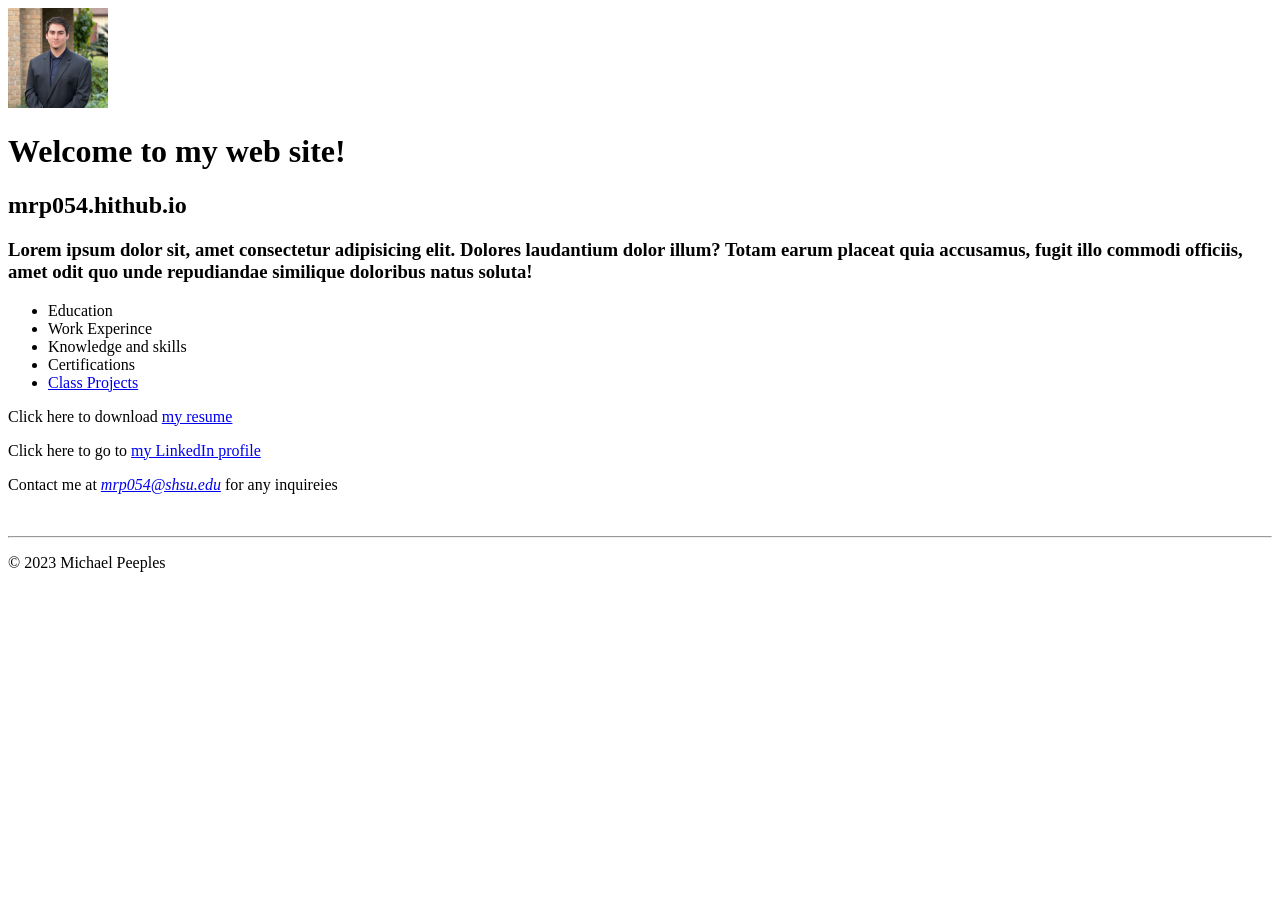
==== index.html @ d3d93786 "a" ====
<!DOCTYPE html>
<html lang="en">
<head>
    <meta charset="UTF-8">
    <meta http-equiv="X-UA-Compatible" content="IE=edge">
    <meta name="viewport" content="width=device-width, initial-scale=1.0">
    <meta name="description" content="Michael Peeples personal web site at Sam Houston State University">
    <meta name="keyword" content="michael peeples, student, sam houston state university">
    <title>Michael Peeples</title>
</head>
<body>
    <header> 
        <img src="images/profile.jfif" alt="Michael Profile Picture" width="100" height="100">
    </header>
    <main>
        <h1>Welcome to my web site!</h1>
        <h2>mrp054.hithub.io</h2>
        <h3>Lorem ipsum dolor sit, amet consectetur adipisicing elit. Dolores laudantium dolor illum? Totam earum placeat quia accusamus, fugit illo commodi officiis, amet odit quo unde repudiandae similique doloribus natus soluta!</h3>
    </main>
    <nav>
        <ul>
            <li>Education</li>
            <li>Work Experince</li>
            <li>Knowledge and skills</li>
            <li>Certifications</li>
            <li><a href="#">Class Projects</a></li>
        </ul>
    </nav>

    <p>Click here to download <a href="files/MichaelPeeplesResume2023.docx">my resume</a></p>

    <p>Click here to go to <a href="https://www.linkedin.com/in/micheal-peeples-3987b220b/" target="_blank">my LinkedIn profile</a></p>

    <p>Contact me at <em><a href="mailto:mrp054@shsu.edu">mrp054@shsu.edu</a></em> for any inquireies</p>

    <br><hr>
    <footer>
        <p>&copy; 2023 Michael Peeples</p>
    </footer>


</body>
</html>
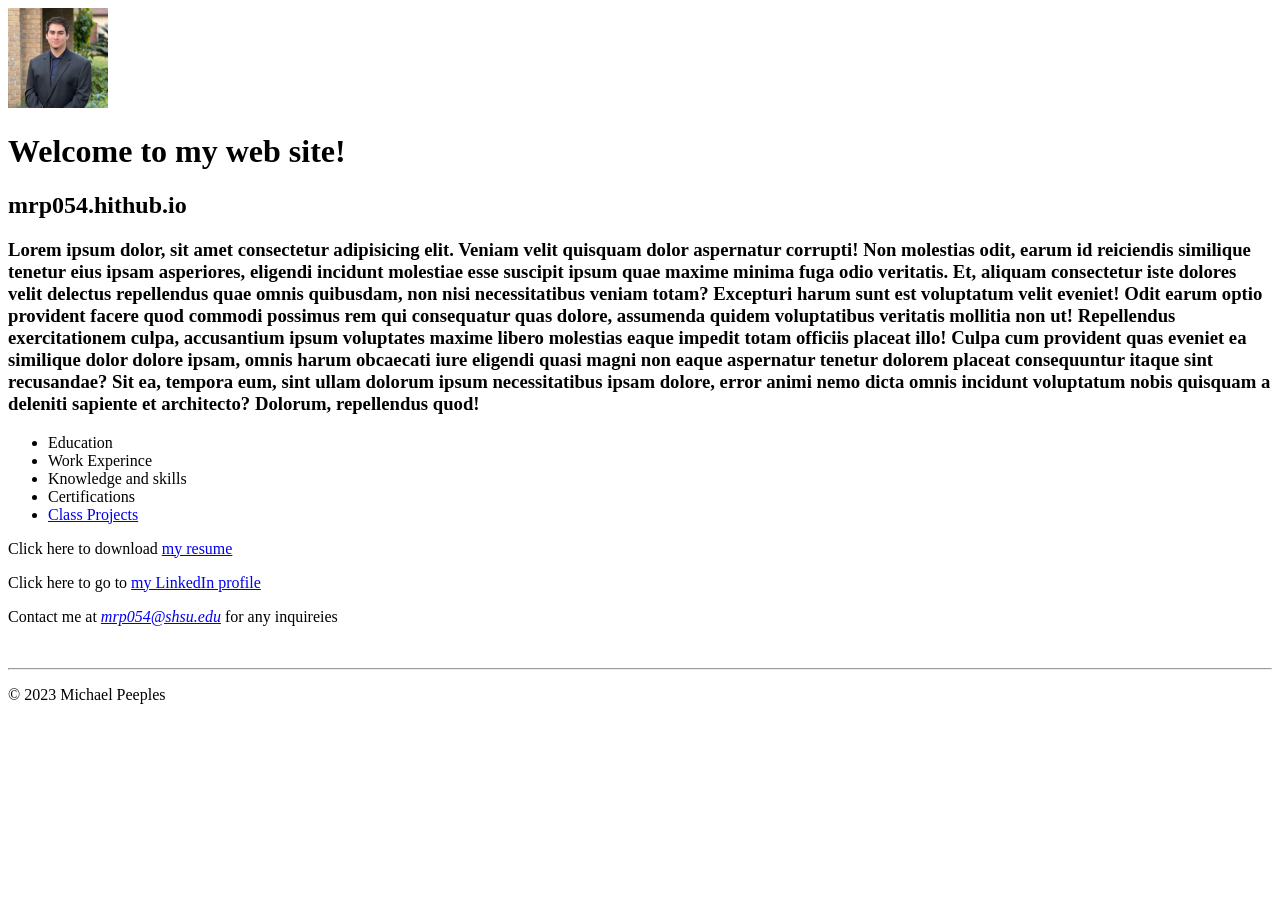
==== commit 6cc7f7d6: "2" ====
--- a/index.html
+++ b/index.html
@@ -7,18 +7,19 @@
     <meta name="description" content="Michael Peeples personal web site at Sam Houston State University">
     <meta name="keyword" content="michael peeples, student, sam houston state university">
     <title>Michael Peeples</title>
+    <link rel="stylesheet" href="styles/main.css">
 </head>
 <body>
     <header> 
-        <img src="images/profile.jfif" alt="Michael Profile Picture" width="100" height="100">
+        <img src="images/profile.png" alt="Michael Profile Picture" width="100" height="100">
     </header>
     <main>
-        <h1>Welcome to my web site!</h1>
-        <h2>mrp054.hithub.io</h2>
-        <h3>Lorem ipsum dolor sit, amet consectetur adipisicing elit. Dolores laudantium dolor illum? Totam earum placeat quia accusamus, fugit illo commodi officiis, amet odit quo unde repudiandae similique doloribus natus soluta!</h3>
+        <h1 class="shadow">Welcome to my web site!</h1>
+        <h2 class="shadow">mrp054.hithub.io</h2>
+        <h3> Lorem ipsum dolor, sit amet consectetur adipisicing elit. Veniam velit quisquam dolor aspernatur corrupti! Non molestias odit, earum id reiciendis similique tenetur eius ipsam asperiores, eligendi incidunt molestiae esse suscipit ipsum quae maxime minima fuga odio veritatis. Et, aliquam consectetur iste dolores velit delectus repellendus quae omnis quibusdam, non nisi necessitatibus veniam totam? Excepturi harum sunt est voluptatum velit eveniet! Odit earum optio provident facere quod commodi possimus rem qui consequatur quas dolore, assumenda quidem voluptatibus veritatis mollitia non ut! Repellendus exercitationem culpa, accusantium ipsum voluptates maxime libero molestias eaque impedit totam officiis placeat illo! Culpa cum provident quas eveniet ea similique dolor dolore ipsam, omnis harum obcaecati iure eligendi quasi magni non eaque aspernatur tenetur dolorem placeat consequuntur itaque sint recusandae? Sit ea, tempora eum, sint ullam dolorum ipsum necessitatibus ipsam dolore, error animi nemo dicta omnis incidunt voluptatum nobis quisquam a deleniti sapiente et architecto? Dolorum, repellendus quod!</h3>
     </main>
     <nav>
-        <ul>
+        <ul id="list">
             <li>Education</li>
             <li>Work Experince</li>
             <li>Knowledge and skills</li>
@@ -35,7 +36,7 @@
 
     <br><hr>
     <footer>
-        <p>&copy; 2023 Michael Peeples</p>
+        <p class="copyright">&copy; 2023 Michael Peeples</p>
     </footer>
 
 
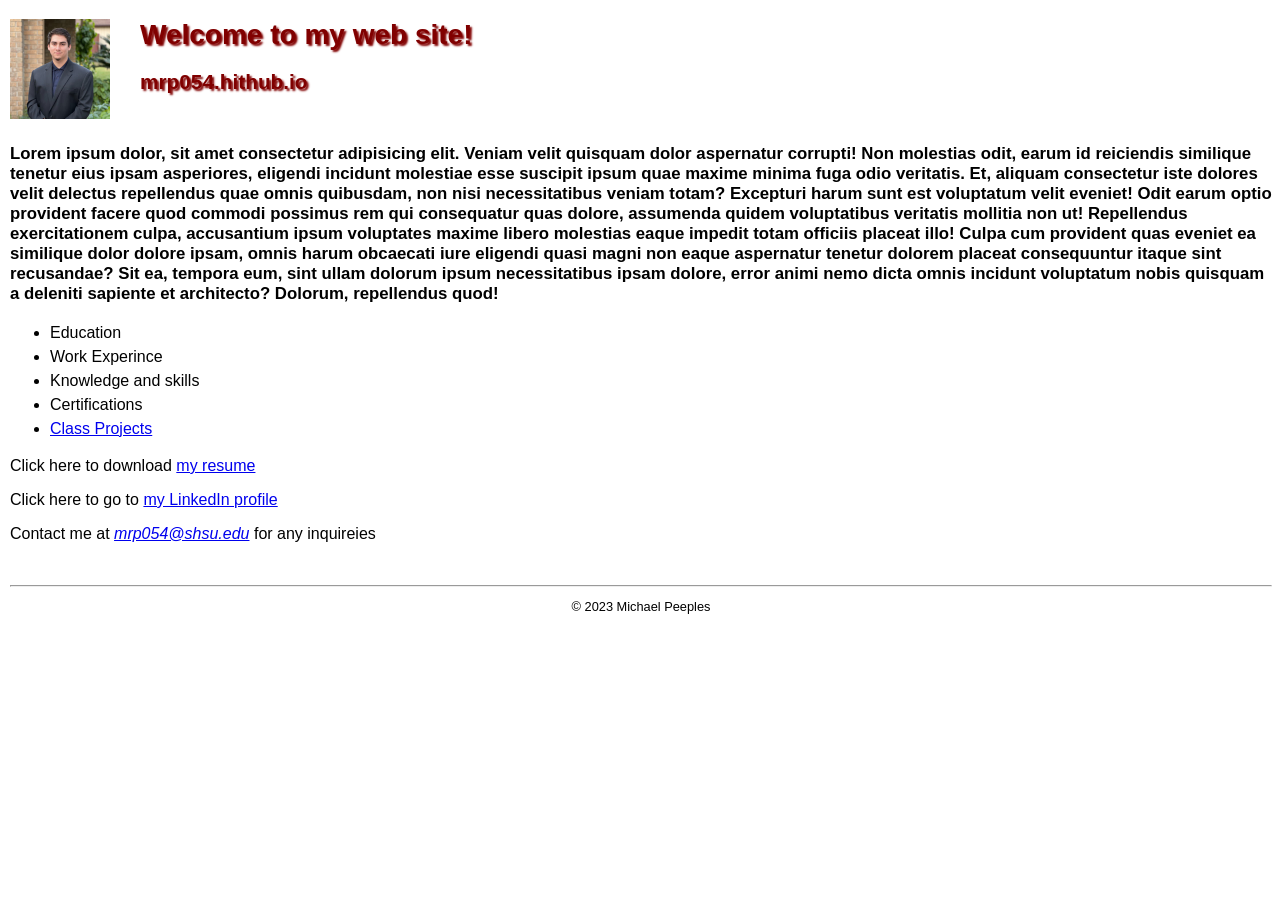
==== commit a93ad28b: "m" ====
--- a/index.html
+++ b/index.html
@@ -12,10 +12,10 @@
 <body>
     <header> 
         <img src="images/profile.png" alt="Michael Profile Picture" width="100" height="100">
-    </header>
-    <main>
         <h1 class="shadow">Welcome to my web site!</h1>
         <h2 class="shadow">mrp054.hithub.io</h2>
+    </header>
+    <main> 
         <h3> Lorem ipsum dolor, sit amet consectetur adipisicing elit. Veniam velit quisquam dolor aspernatur corrupti! Non molestias odit, earum id reiciendis similique tenetur eius ipsam asperiores, eligendi incidunt molestiae esse suscipit ipsum quae maxime minima fuga odio veritatis. Et, aliquam consectetur iste dolores velit delectus repellendus quae omnis quibusdam, non nisi necessitatibus veniam totam? Excepturi harum sunt est voluptatum velit eveniet! Odit earum optio provident facere quod commodi possimus rem qui consequatur quas dolore, assumenda quidem voluptatibus veritatis mollitia non ut! Repellendus exercitationem culpa, accusantium ipsum voluptates maxime libero molestias eaque impedit totam officiis placeat illo! Culpa cum provident quas eveniet ea similique dolor dolore ipsam, omnis harum obcaecati iure eligendi quasi magni non eaque aspernatur tenetur dolorem placeat consequuntur itaque sint recusandae? Sit ea, tempora eum, sint ullam dolorum ipsum necessitatibus ipsam dolore, error animi nemo dicta omnis incidunt voluptatum nobis quisquam a deleniti sapiente et architecto? Dolorum, repellendus quod!</h3>
     </main>
     <nav>
--- a/styles/main.css
+++ b/styles/main.css
@@ -0,0 +1,50 @@
+body {
+    font-family: Arial, Helvetica, sans-serif;
+    font-size: 100%;
+    margin-left: 10px;
+}
+
+a:focus, a:hover {
+    font-style: italic;
+    color: orangered;
+}
+header h1 {
+    font-size: 175%;
+    color: maroon;
+    text-indent: 30px;
+}
+
+header h2 {
+    font-size: 130%;
+    color: #800000;
+    text-indent: 30px;
+}
+
+header img {
+    float: left;
+}
+
+.shadow {
+    text-shadow: 2px 2px 2px rgb(128, 0, 0);
+}
+
+main {
+    clear: left;
+}
+
+main h3 {
+    margin-top: 3em;
+    font-size: 105%;
+}
+
+#list {
+    line-height: 1.5em;
+}
+
+footer p.copyright {
+    text-align: center;
+    font-size: 80%;
+}
+
+
+
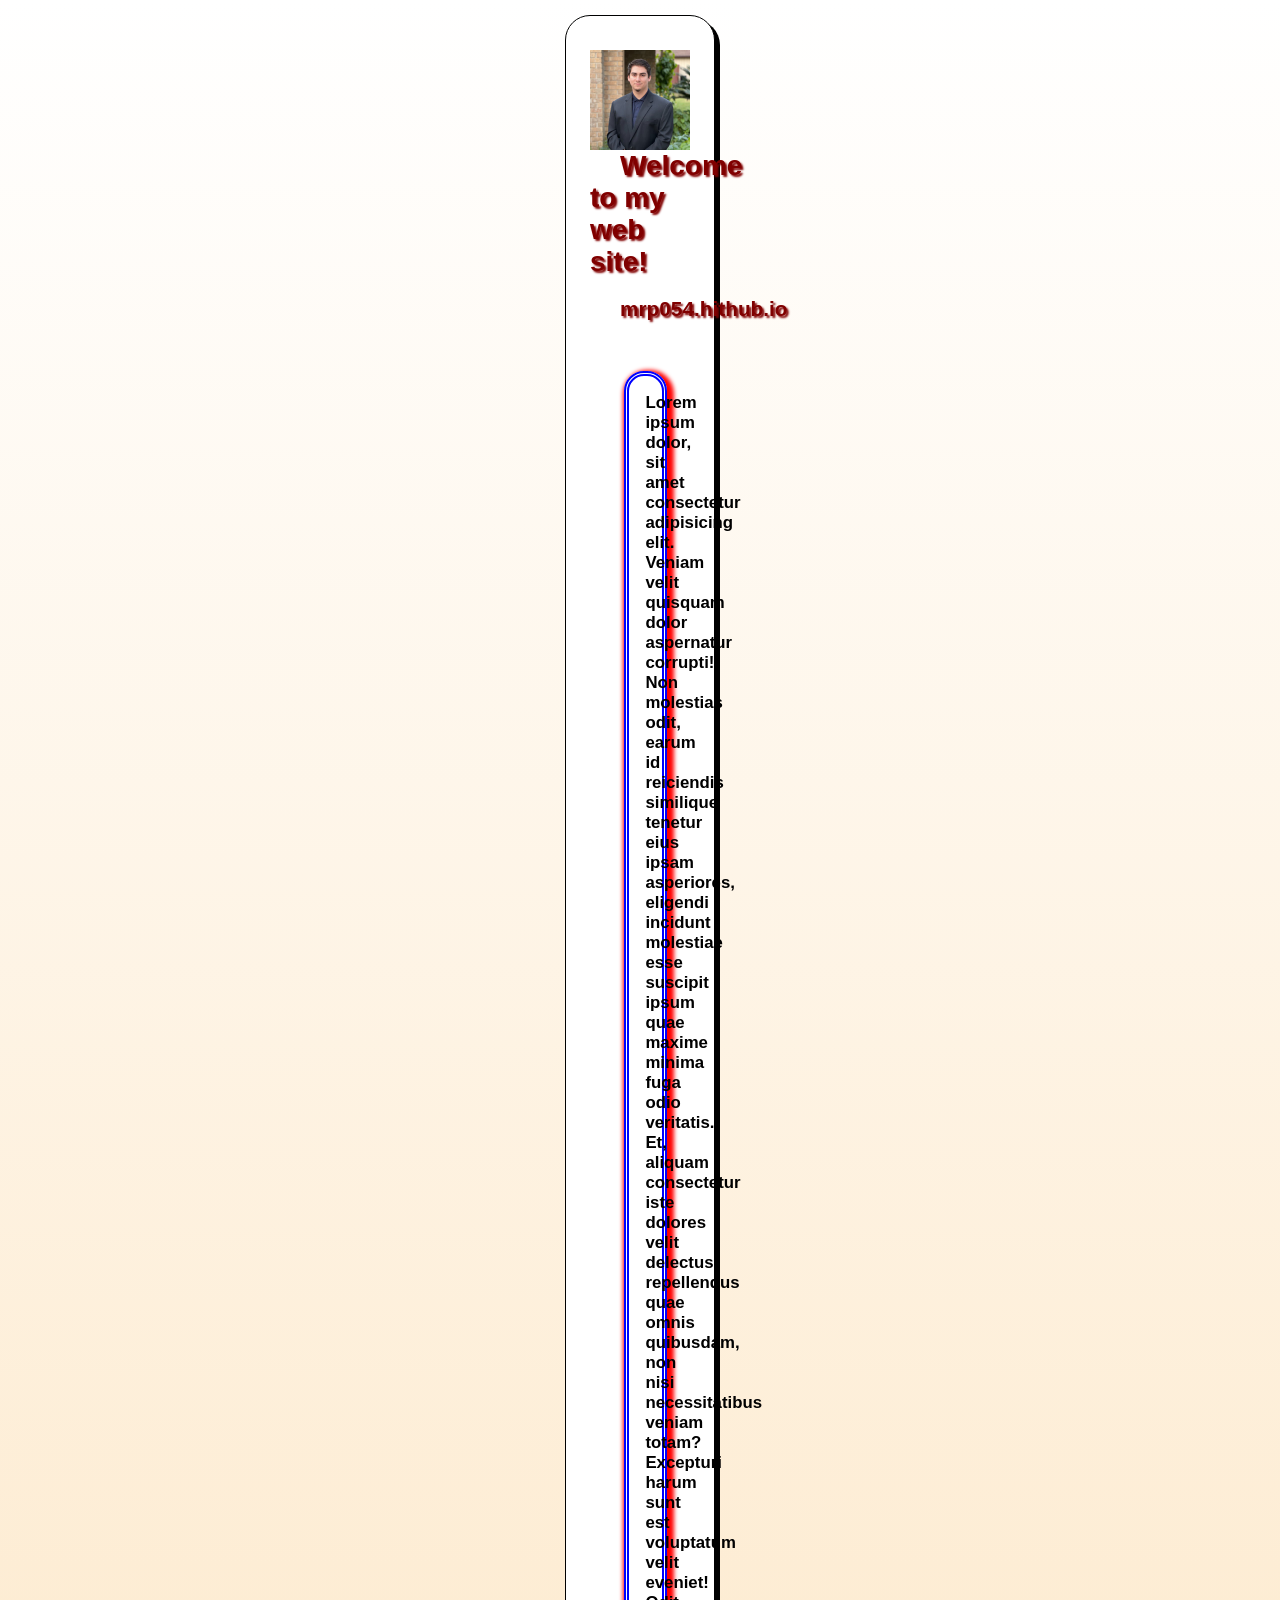
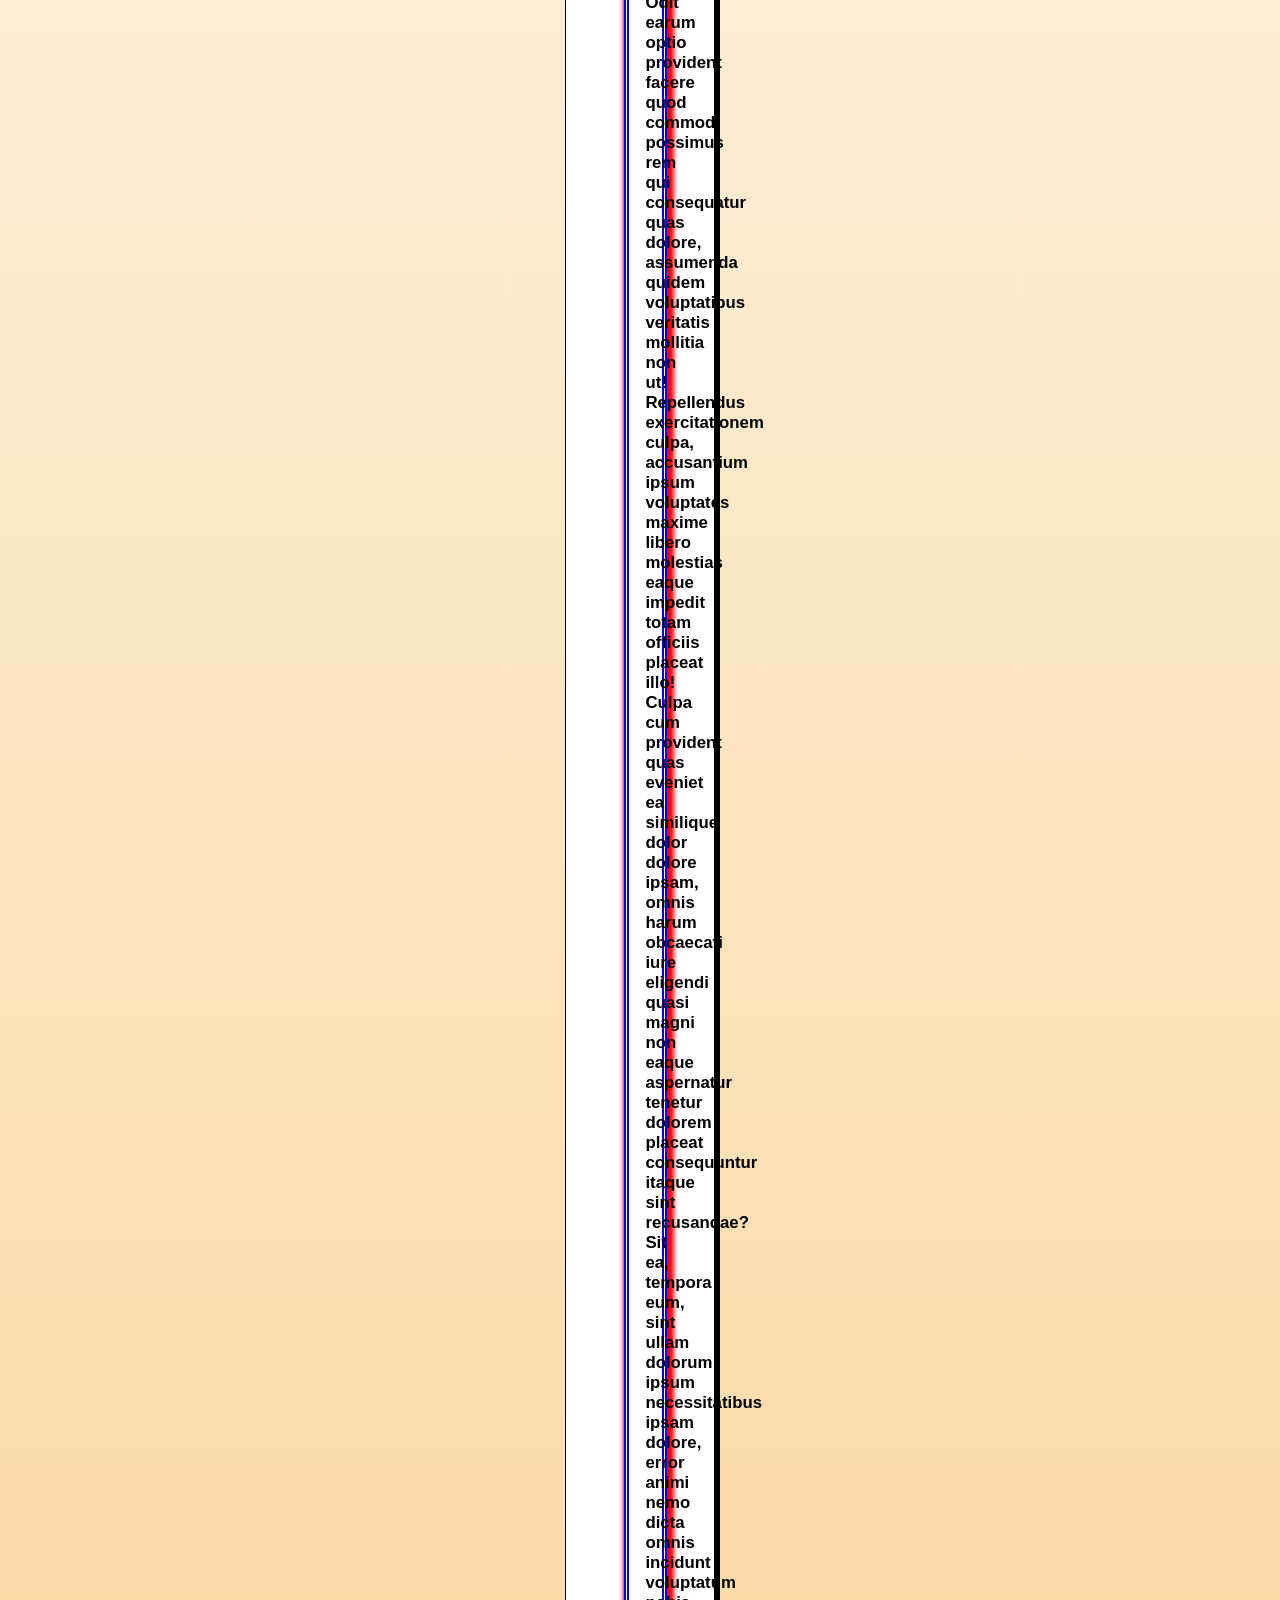
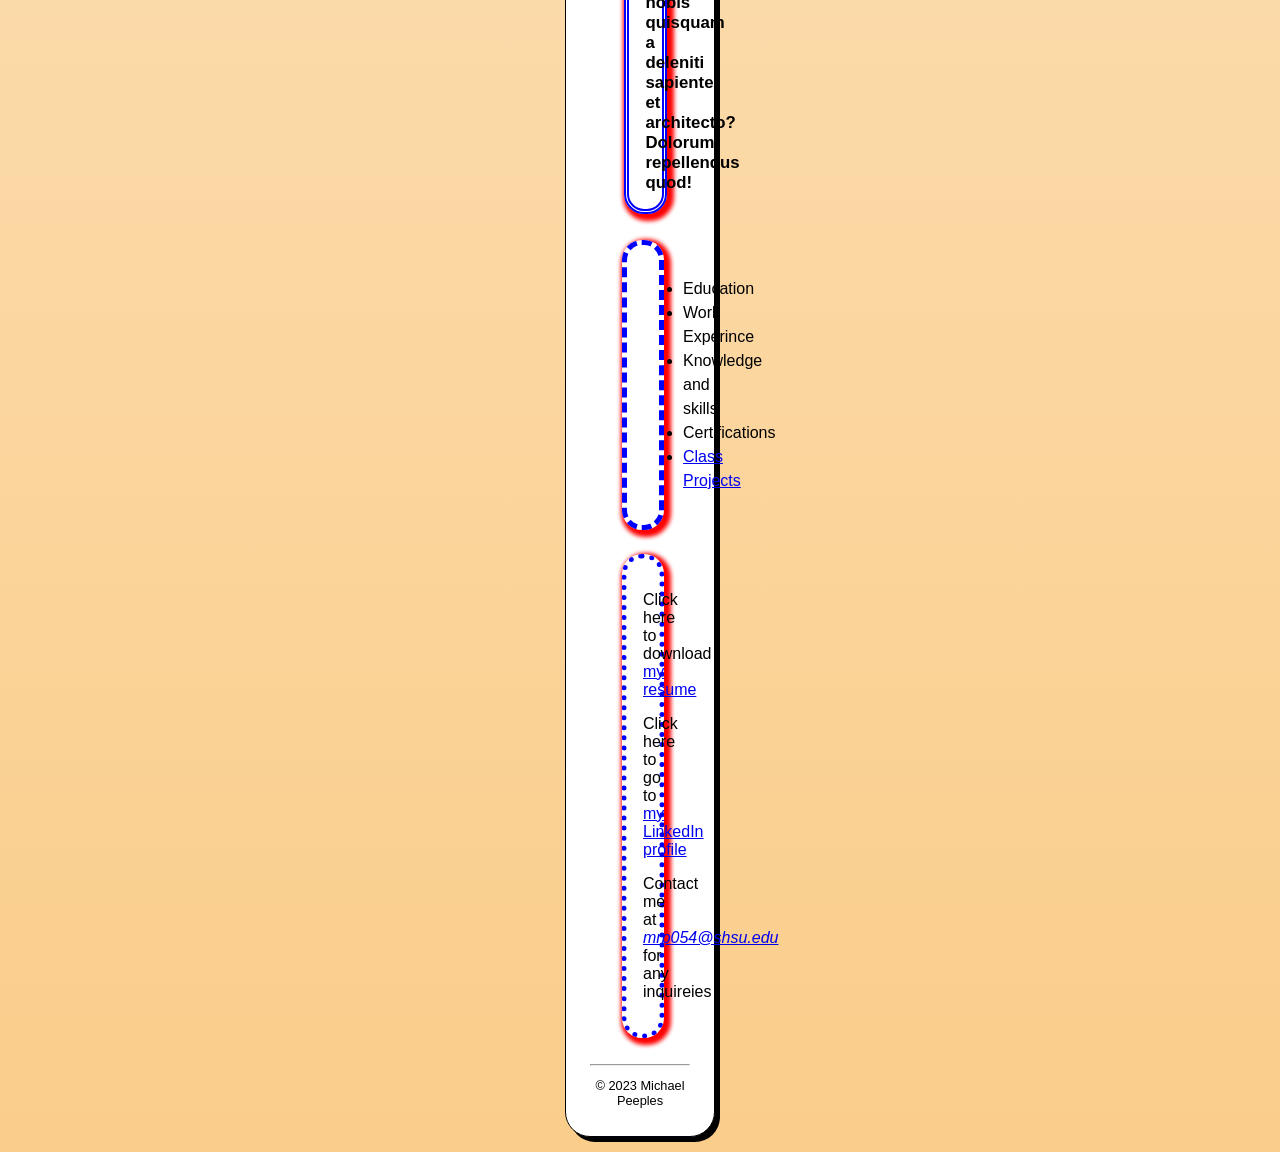
==== commit b5be86f1: "q" ====
--- a/index.html
+++ b/index.html
@@ -17,23 +17,24 @@
     </header>
     <main> 
         <h3> Lorem ipsum dolor, sit amet consectetur adipisicing elit. Veniam velit quisquam dolor aspernatur corrupti! Non molestias odit, earum id reiciendis similique tenetur eius ipsam asperiores, eligendi incidunt molestiae esse suscipit ipsum quae maxime minima fuga odio veritatis. Et, aliquam consectetur iste dolores velit delectus repellendus quae omnis quibusdam, non nisi necessitatibus veniam totam? Excepturi harum sunt est voluptatum velit eveniet! Odit earum optio provident facere quod commodi possimus rem qui consequatur quas dolore, assumenda quidem voluptatibus veritatis mollitia non ut! Repellendus exercitationem culpa, accusantium ipsum voluptates maxime libero molestias eaque impedit totam officiis placeat illo! Culpa cum provident quas eveniet ea similique dolor dolore ipsam, omnis harum obcaecati iure eligendi quasi magni non eaque aspernatur tenetur dolorem placeat consequuntur itaque sint recusandae? Sit ea, tempora eum, sint ullam dolorum ipsum necessitatibus ipsam dolore, error animi nemo dicta omnis incidunt voluptatum nobis quisquam a deleniti sapiente et architecto? Dolorum, repellendus quod!</h3>
+    
+        <nav>
+            <ul id="list">
+                <li>Education</li>
+                <li>Work Experince</li>
+                <li>Knowledge and skills</li>
+                <li>Certifications</li>
+                <li><a href="#">Class Projects</a></li>
+            </ul>
+        </nav>
+        <div class="contact">
+        <p>Click here to download <a href="files/MichaelPeeplesResume2023.docx">my resume</a></p>
+
+        <p>Click here to go to <a href="https://www.linkedin.com/in/micheal-peeples-3987b220b/" target="_blank">my LinkedIn profile</a></p>
+
+        <p>Contact me at <em><a href="mailto:mrp054@shsu.edu">mrp054@shsu.edu</a></em> for any inquireies</p>
+        </div>
     </main>
-    <nav>
-        <ul id="list">
-            <li>Education</li>
-            <li>Work Experince</li>
-            <li>Knowledge and skills</li>
-            <li>Certifications</li>
-            <li><a href="#">Class Projects</a></li>
-        </ul>
-    </nav>
-
-    <p>Click here to download <a href="files/MichaelPeeplesResume2023.docx">my resume</a></p>
-
-    <p>Click here to go to <a href="https://www.linkedin.com/in/micheal-peeples-3987b220b/" target="_blank">my LinkedIn profile</a></p>
-
-    <p>Contact me at <em><a href="mailto:mrp054@shsu.edu">mrp054@shsu.edu</a></em> for any inquireies</p>
-
     <br><hr>
     <footer>
         <p class="copyright">&copy; 2023 Michael Peeples</p>
--- a/styles/main.css
+++ b/styles/main.css
@@ -1,7 +1,18 @@
+html {
+    background-image: linear-gradient(to bottom, white 0%, #facd8a 100%);
+}
+
 body {
     font-family: Arial, Helvetica, sans-serif;
     font-size: 100%;
-    margin-left: 10px;
+    width: 100px;
+    background-color: white;
+    margin: 15px auto;
+    padding: 15px 1.5em;
+    border: 1px solid black;
+    border-radius: 25px;
+    box-shadow: 5px 5px 0 0;
+    
 }
 
 a:focus, a:hover {
@@ -33,9 +44,30 @@
 }
 
 main h3 {
-    margin-top: 3em;
+    margin: 3em 2em 1.5em;
     font-size: 105%;
+    border:5px double blue;
+    border-radius: 20px;
+    box-shadow:3px 3px 4px 4px red;
+    padding: 1em;
 }
+
+main nav {
+    margin: 1.5em 2em 1.5em;
+    border: 5px dashed blue;
+    border-radius: 20px;
+    box-shadow: 3px 3px 4px 4px red;
+    padding: 1em;
+}
+
+div.contact {
+    margin: 1.5em 2em 0em 2em;
+    border: 5px dotted blue;
+    border-radius: 20px;
+    box-shadow: 3px 3px 4px 4px red;
+    padding: 1em;
+}
+
 
 #list {
     line-height: 1.5em;
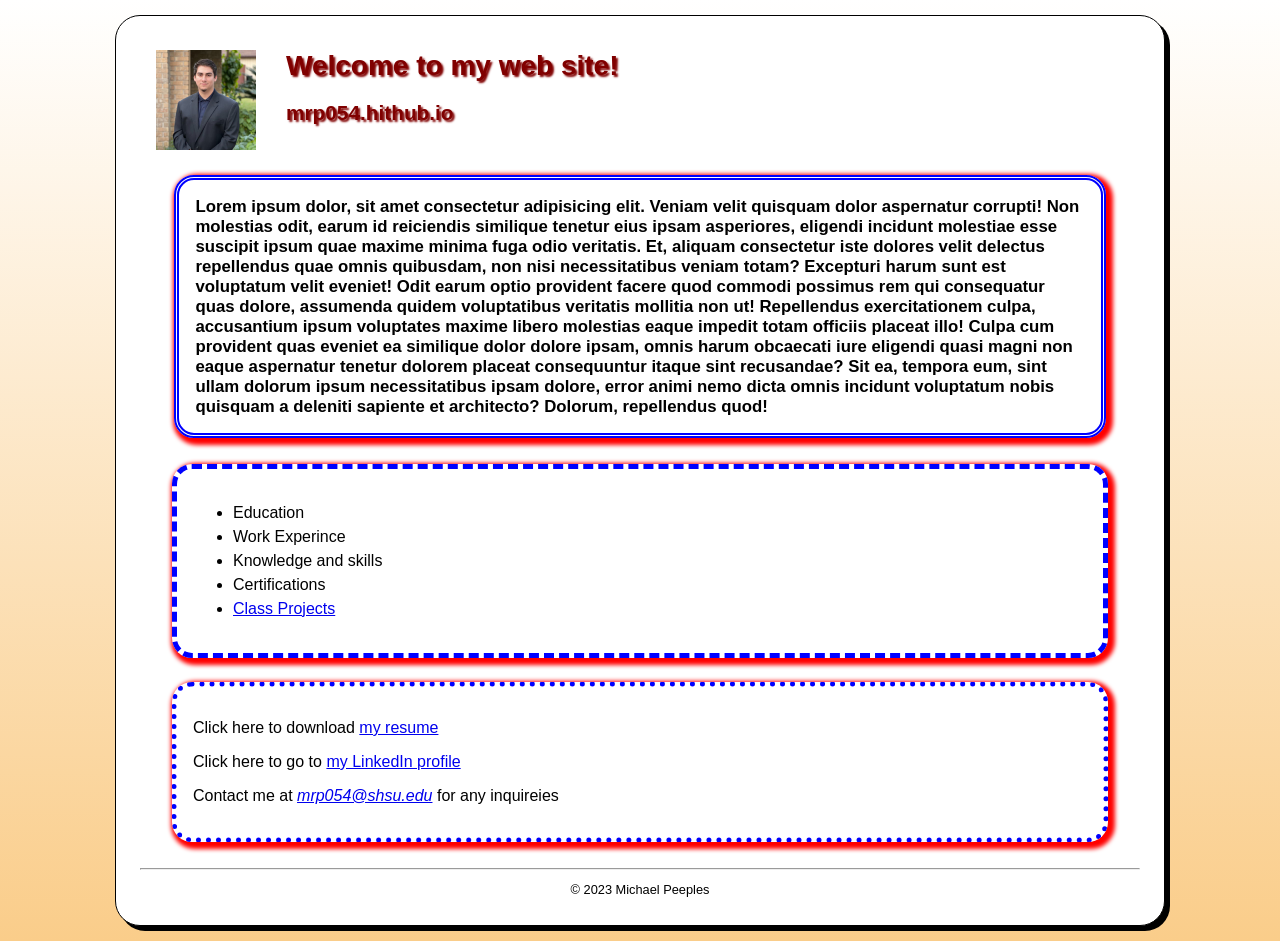
==== commit f986da91: "k" ====
--- a/index.html
+++ b/index.html
@@ -5,7 +5,7 @@
     <meta http-equiv="X-UA-Compatible" content="IE=edge">
     <meta name="viewport" content="width=device-width, initial-scale=1.0">
     <meta name="description" content="Michael Peeples personal web site at Sam Houston State University">
-    <meta name="keyword" content="michael peeples, student, sam houston state university">
+    <meta name="keyword" content="Michael Peeples, Student, Sam Houston State University">
     <title>Michael Peeples</title>
     <link rel="stylesheet" href="styles/main.css">
 </head>
--- a/styles/main.css
+++ b/styles/main.css
@@ -5,7 +5,7 @@
 body {
     font-family: Arial, Helvetica, sans-serif;
     font-size: 100%;
-    width: 100px;
+    width: 1000px;
     background-color: white;
     margin: 15px auto;
     padding: 15px 1.5em;
@@ -78,5 +78,8 @@
     font-size: 80%;
 }
 
+header img {
+    margin-left: 1em;
+}
 
 
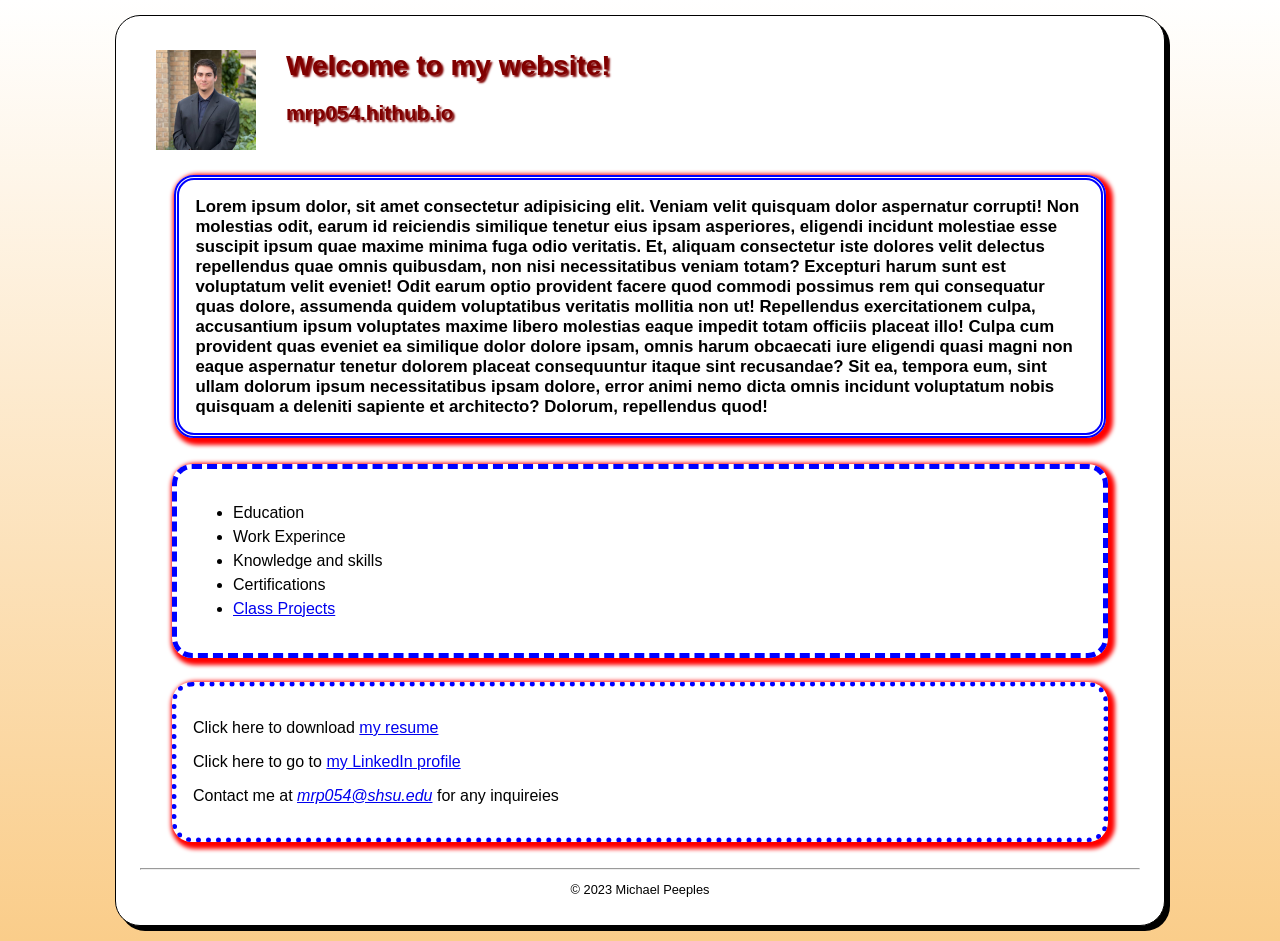
==== commit 9c24ad06: "s" ====
--- a/index.html
+++ b/index.html
@@ -12,7 +12,7 @@
 <body>
     <header> 
         <img src="images/profile.png" alt="Michael Profile Picture" width="100" height="100">
-        <h1 class="shadow">Welcome to my web site!</h1>
+        <h1 class="shadow">Welcome to my website!</h1>
         <h2 class="shadow">mrp054.hithub.io</h2>
     </header>
     <main> 
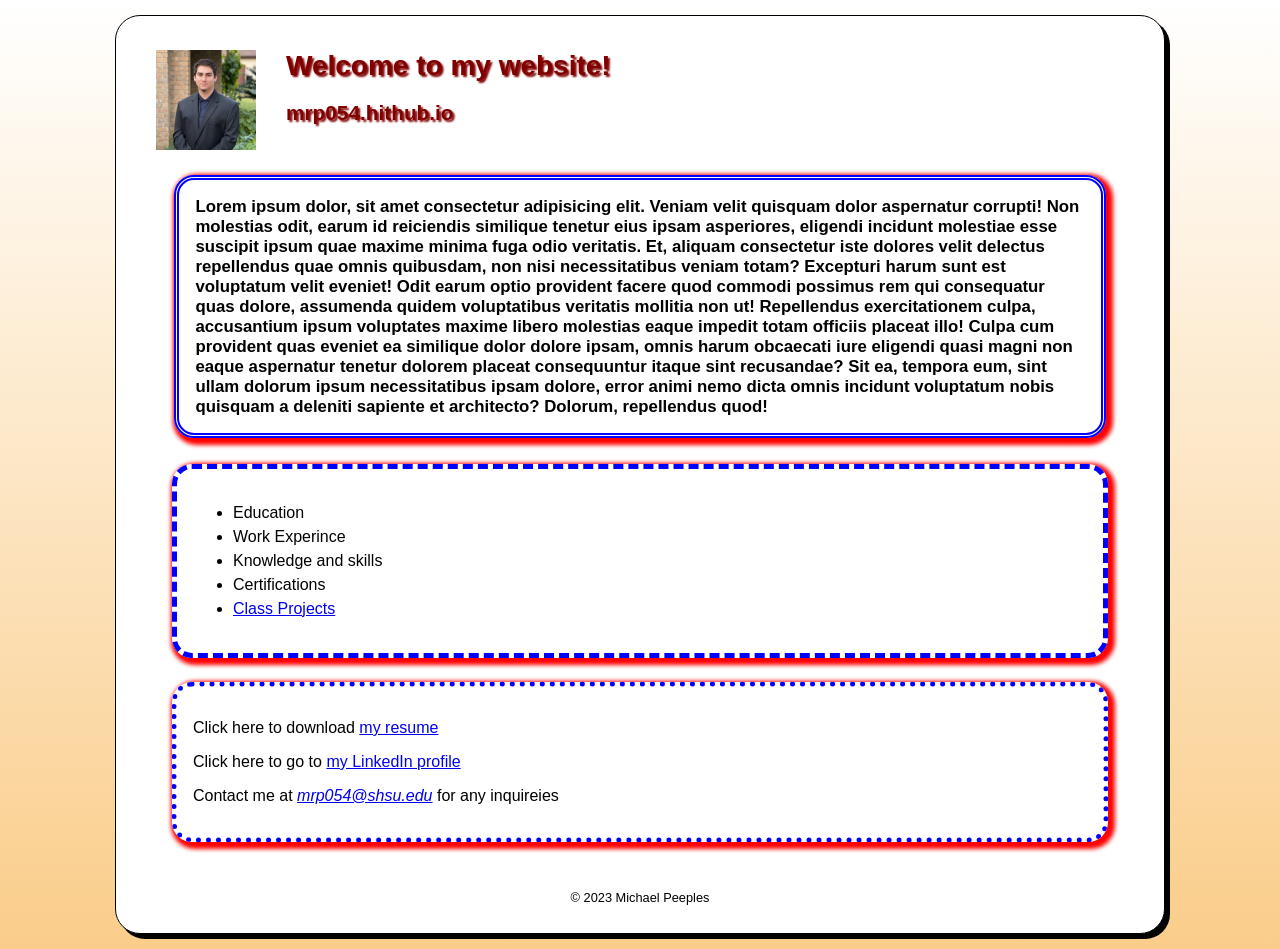
==== commit 405db991: "s" ====
--- a/index.html
+++ b/index.html
@@ -35,7 +35,7 @@
         <p>Contact me at <em><a href="mailto:mrp054@shsu.edu">mrp054@shsu.edu</a></em> for any inquireies</p>
         </div>
     </main>
-    <br><hr>
+    <br></br>
     <footer>
         <p class="copyright">&copy; 2023 Michael Peeples</p>
     </footer>
